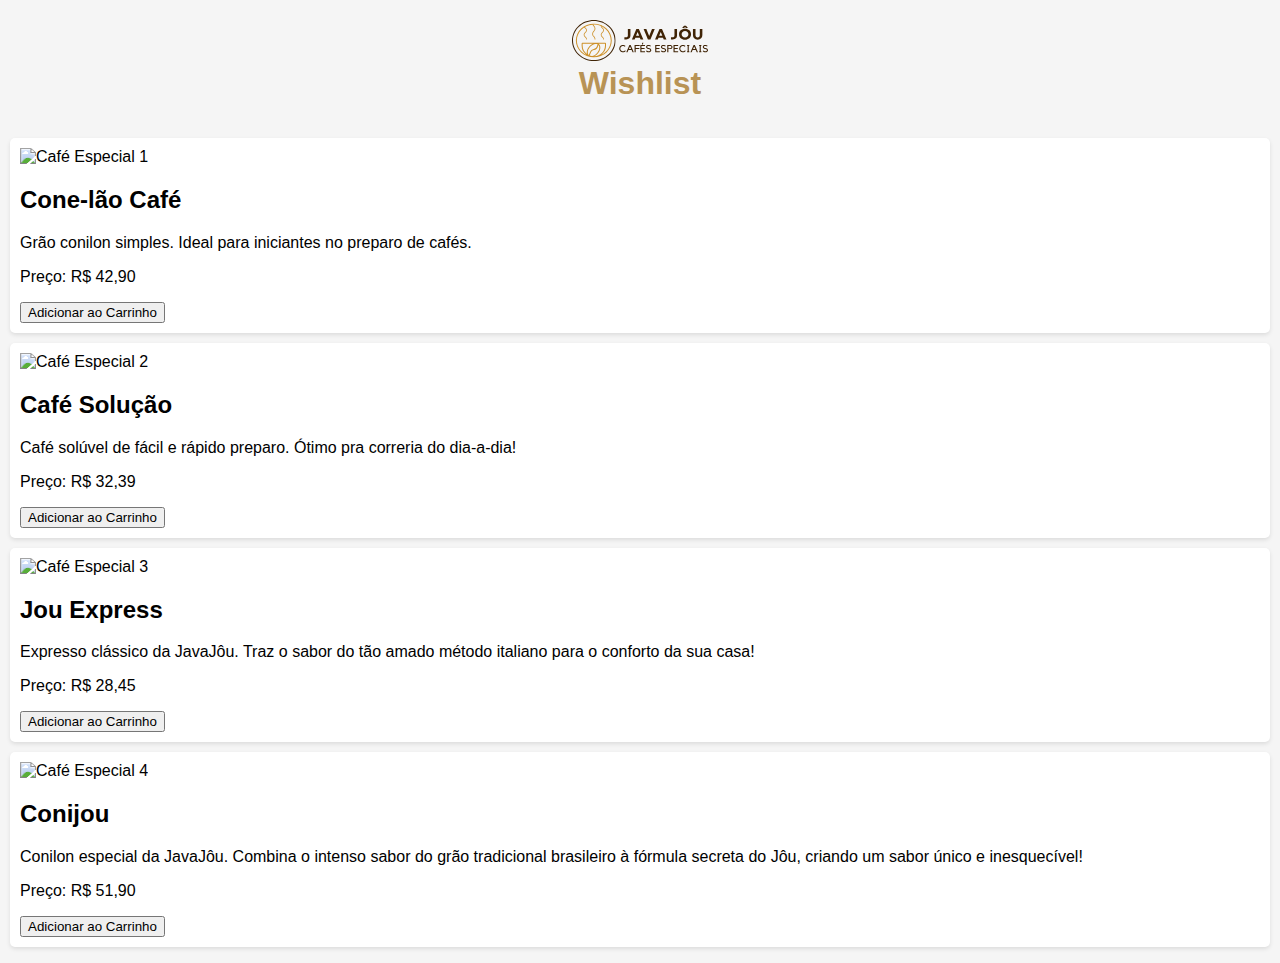
==== wishlist.html @ 42392128 "add wishlist page + style" ====
<!DOCTYPE html>
<html lang="en">
<head>
    <meta charset="UTF-8">
    <meta name="viewport" content="width=device-width, initial-scale=1.0">
    <title>Minha Wishlist de Cafés Especiais</title>
    <link rel="stylesheet" href="estilo_wishlist.css">
</head>
<body>
    <header>
        <img src="img\Logo.svg" alt="Logo do Café Especial">
        <h1>Wishlist</h1>
    </header>
    <main>
        <ul>
            <li>
                <img src="conilon.jpg" alt="Café Especial 1">
                <h2>Cone-lão Café</h2>
                <p>Grão conilon simples. Ideal para iniciantes no preparo de cafés.</p>
                <p>Preço: R$ 42,90</p>
                <button>Adicionar ao Carrinho</button>
            </li>
            <li>
                <img src="soluvel.jpg" alt="Café Especial 2">
                <h2>Café Solução</h2>
                <p>Café solúvel de fácil e rápido preparo. Ótimo pra correria do dia-a-dia!</p>
                <p>Preço: R$ 32,39</p>
                <button>Adicionar ao Carrinho</button>
            </li>
            <li>
                <img src="expresso.jpg" alt="Café Especial 3">
                <h2>Jou Express</h2>
                <p>Expresso clássico da JavaJôu. Traz o sabor do tão amado método italiano para o conforto da sua casa!</p>
                <p>Preço: R$ 28,45</p>
                <button>Adicionar ao Carrinho</button>
            </li>
            <li>
                <img src="conilon.jpg" alt="Café Especial 4">
                <h2>Conijou</h2>
                <p>Conilon especial da JavaJôu. Combina o intenso sabor do grão tradicional brasileiro à fórmula secreta do Jôu, criando um sabor único e inesquecível!</p>
                <p>Preço: R$ 51,90</p>
                <button>Adicionar ao Carrinho</button>
            </li>
            <!-- Adicione mais itens à sua lista de desejos aqui -->
        </ul>
    </main>
</body>
</html>
---- estilo_wishlist.css ----
body {
    font-family: Arial, sans-serif;
    background-color: #f5f5f5;
    margin: 0;
    padding: 0;
}

header {
    background-color: var(--cor-coluna-direita);
    color: #B89355;
    text-align: center;
    padding: 20px 0;
}

h1 {
    margin: 0;
}

ul {
    list-style-type: none;
    padding: 0;
}

li {
    background-color: #fff;
    margin: 10px;
    padding: 10px;
    border-radius: 5px;
    box-shadow: 0 2px 4px rgba(0, 0, 0, 0.1);
}

img {
    max-width: 100%;
    height: auto;
}
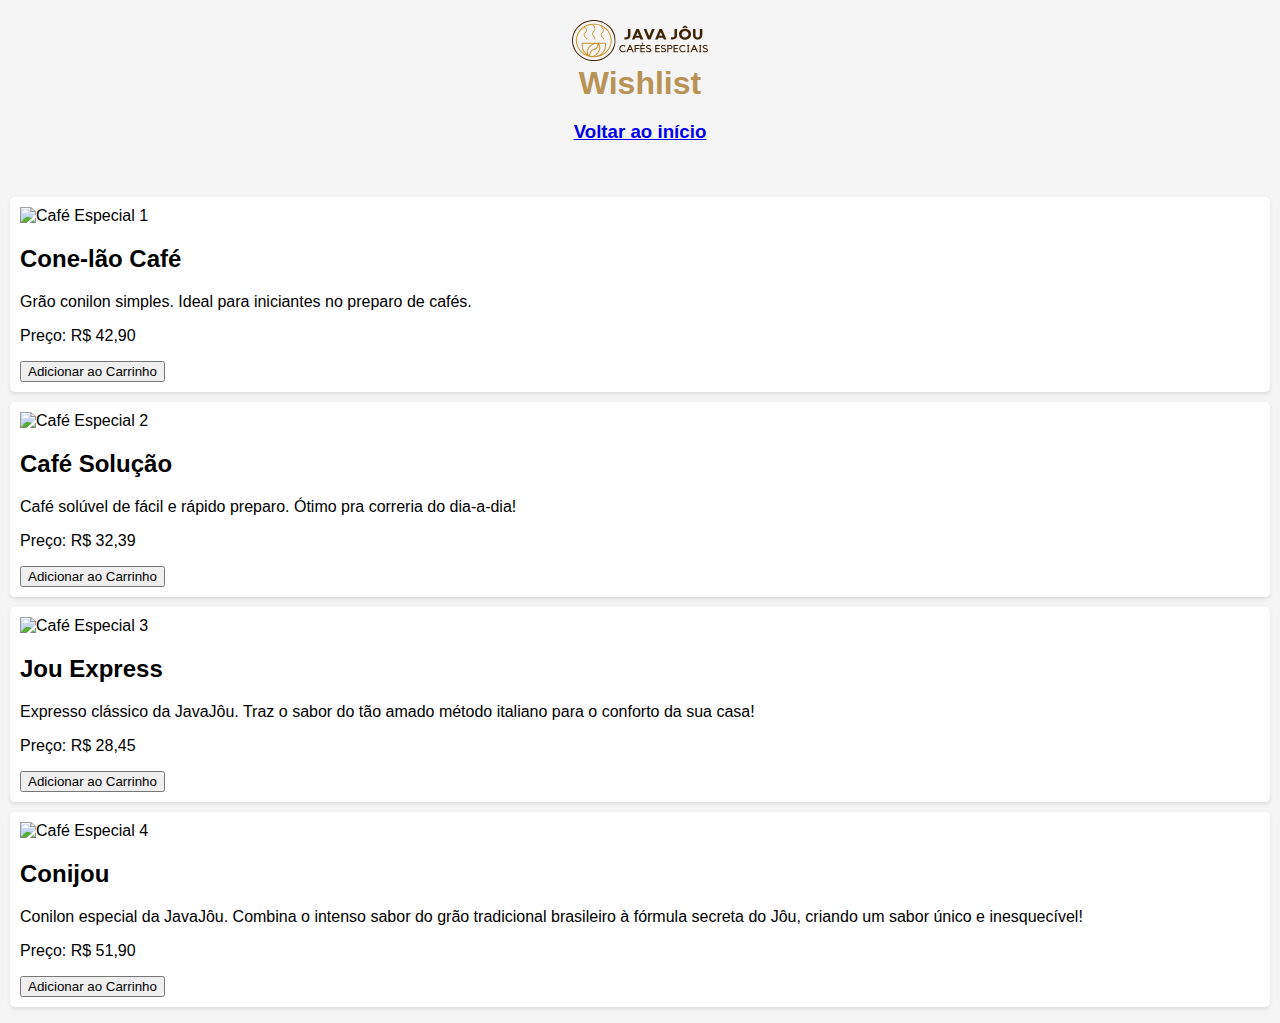
==== commit 374ea530: "add link to index" ====
--- a/wishlist.html
+++ b/wishlist.html
@@ -8,8 +8,9 @@
 </head>
 <body>
     <header>
-        <img src="img\Logo.svg" alt="Logo do Café Especial">
+        <a href="https://taynarissima.github.io/javajoucafesespeciais/index.html"><img src="img\Logo.svg" alt="Logo do Café Especial"></a>
         <h1>Wishlist</h1>
+        <a href="https://taynarissima.github.io/javajoucafesespeciais/index.html"><h3>Voltar ao início</h3></a>
     </header>
     <main>
         <ul>
